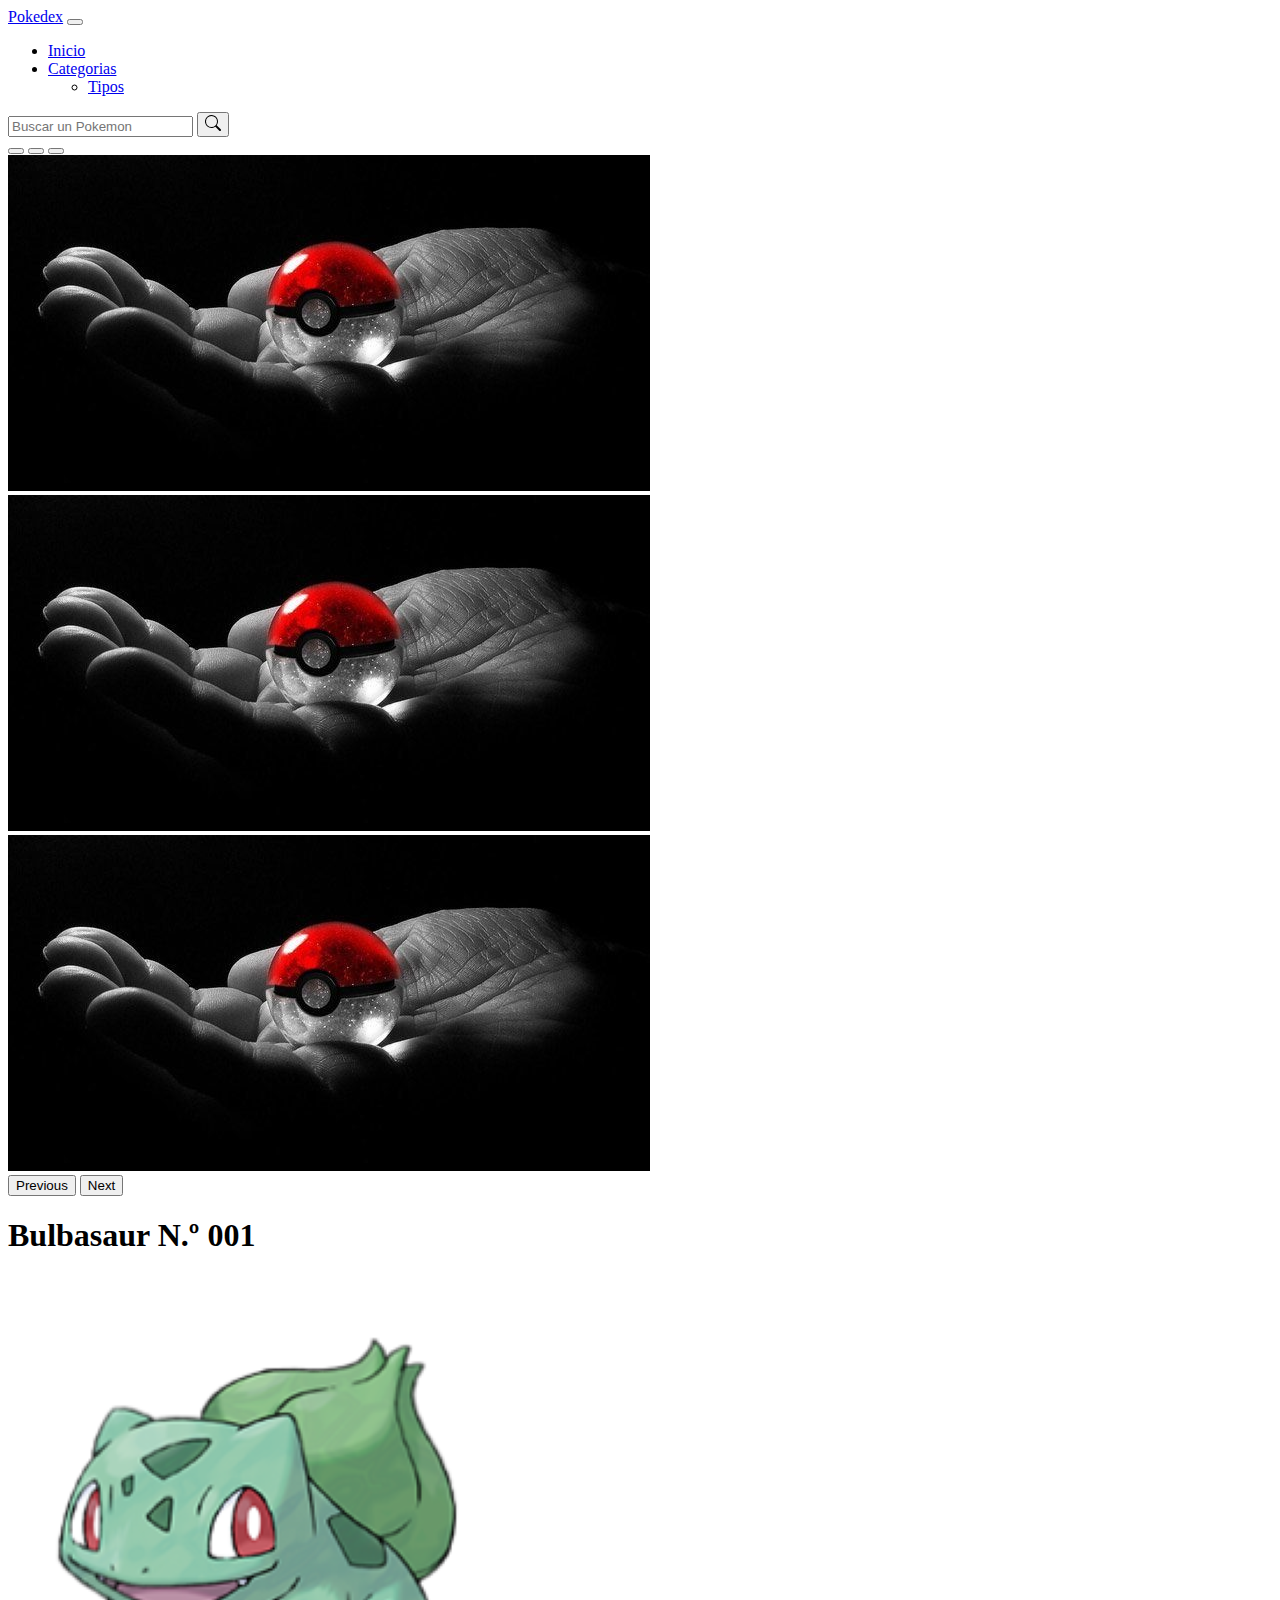
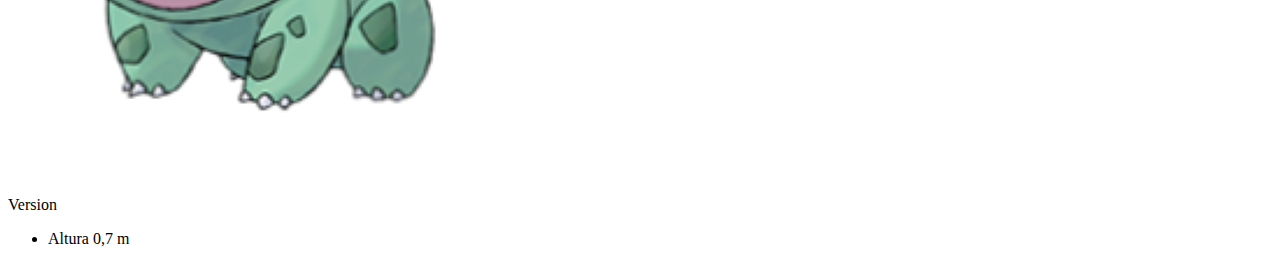
==== pages/Bulbasaur.html @ 7b1a3de6 "commit de la pagina de bulbasaur maquetado mas agregado de pagina error a sus respectivos links" ====
<!DOCTYPE html>
<html lang="es">
<head>
    <meta charset="UTF-8">
    <meta http-equiv="X-UA-Compatible" content="IE=edge">
    <meta name="viewport" content="width=device-width, initial-scale=1.0">
    <meta name="Author" content="Agustin Caceres">
    <meta name="keywords" content="pokedex, pokemon, practica Git,">
    <meta name="description" content="un pequeño pokedex practicando git">
    <link
    href="https://cdn.jsdelivr.net/npm/bootstrap@5.2.0-beta1/dist/css/bootstrap.min.css"
    rel="stylesheet"
    integrity="sha384-0evHe/X+R7YkIZDRvuzKMRqM+OrBnVFBL6DOitfPri4tjfHxaWutUpFmBp4vmVor"
    crossorigin="anonymous"
  />
  <link rel="stylesheet" href="../css/style.css">
    <title>Proyecto Pokemon / Categoria / Bulbasaur</title>
</head>
<body>
    <header>
        <nav class="navbar navbar-expand-lg bg-danger">
            <div class="container-fluid">
              <a class="navbar-brand text-light link-active" href="../index.html">Pokedex</a>
              <button class="navbar-toggler" type="button" data-bs-toggle="collapse" data-bs-target="#navbarSupportedContent" aria-controls="navbarSupportedContent" aria-expanded="false" aria-label="Toggle navigation">
                <span class="navbar-toggler-icon"></span>
              </button>
              <div class="collapse navbar-collapse" id="navbarSupportedContent">
                <ul class="navbar-nav me-auto mb-2 mb-lg-0">
                  <li class="nav-item">
                    <a class="nav-link active text-light" aria-current="page" href="../index.html">Inicio</a>
                  </li>
                  <li class="nav-item dropdown">
                    <a class="nav-link dropdown-toggle text-light" href="Error404.html" id="navbarDropdown" role="button" data-bs-toggle="dropdown" aria-expanded="false">
                      Categorias
                    </a>
                    <ul class="dropdown-menu text-bg-danger" aria-labelledby="navbarDropdown">
                      <li><a class="dropdown-item text-light" href="Error404.html">Tipos</a></li>
                    </ul>
                  </li>
                </ul>
                <form class="d-flex" role="search">
                  <input class="form-control me-2" type="search" placeholder="Buscar un Pokemon" aria-label="Search">
                  <button class="btn btn-outline-success text-light border-light" type="submit"><svg xmlns="http://www.w3.org/2000/svg" width="16" height="16" fill="currentColor" class="bi bi-search" viewBox="0 0 16 16">
                    <path d="M11.742 10.344a6.5 6.5 0 1 0-1.397 1.398h-.001c.03.04.062.078.098.115l3.85 3.85a1 1 0 0 0 1.415-1.414l-3.85-3.85a1.007 1.007 0 0 0-.115-.1zM12 6.5a5.5 5.5 0 1 1-11 0 5.5 5.5 0 0 1 11 0z"/>
                  </svg></button>
                </form>
              </div>
            </div>
          </nav>
    </header>
    <main>
      <div id="carouselExampleIndicators" class="carousel slide container" data-bs-ride="true">
        <div class="carousel-indicators">
          <button type="button" data-bs-target="#carouselExampleIndicators" data-bs-slide-to="0" class="active" aria-current="true" aria-label="Slide 1"></button>
          <button type="button" data-bs-target="#carouselExampleIndicators" data-bs-slide-to="1" aria-label="Slide 2"></button>
          <button type="button" data-bs-target="#carouselExampleIndicators" data-bs-slide-to="2" aria-label="Slide 3"></button>
        </div>
        <div class="carousel-inner">
          <div class="carousel-item active">
            <img src="../img/pokeball-facts.jpg" class="d-block w-100" alt="Pokebola">
          </div>
          <div class="carousel-item">
            <img src="../img/pokeball-facts.jpg" class="d-block w-100" alt="Pokebola">
          </div>
          <div class="carousel-item">
            <img src="../img/pokeball-facts.jpg" class="d-block w-100 " alt="Pokebola">
          </div>
        </div>
        <button class="carousel-control-prev" type="button" data-bs-target="#carouselExampleIndicators" data-bs-slide="prev">
          <span class="carousel-control-prev-icon" aria-hidden="true"></span>
          <span class="visually-hidden">Previous</span>
        </button>
        <button class="carousel-control-next" type="button" data-bs-target="#carouselExampleIndicators" data-bs-slide="next">
          <span class="carousel-control-next-icon" aria-hidden="true"></span>
          <span class="visually-hidden">Next</span>
        </button>
      </div>
<article class=" border rounded container mt-2 row">
  <h1 class="text-center">Bulbasaur N.º 001</h1>
  <div class="card" style="width: 50%;">
    <img src="../img/bulbazorgrande.png" class="card-img-top" alt="Bulbasaur">
  </div>
  <div>
 <p> </p>
    <div class="card text-bg-primary mb-3" style="max-width: 50%;">
      <div class="card-header">Version</div>
      <div class="card-body">
        <ul>
          <li> <Span>Altura</Span>
          <span>0,7 m</span>
        </li>
        </ul>       
      </div>
    </div>
  </div>
</article>
    </main>
    <footer>

    </footer>
    <script
    src="https://cdn.jsdelivr.net/npm/bootstrap@5.2.0-beta1/dist/js/bootstrap.bundle.min.js"
    integrity="sha384-pprn3073KE6tl6bjs2QrFaJGz5/SUsLqktiwsUTF55Jfv3qYSDhgCecCxMW52nD2"
    crossorigin="anonymous"
  ></script>
</body>
</html>
---- css/style.css ----
.Planta{ 
    background-color: green;
 }
 .Veneno{
    background-color: blueviolet;
 }
 .Fuego{
    background-color: orange;
 }
 .Volador{
    background-color: gray;
 }
 .Agua{
    background-color: blue;
 }
 .Bicho{
    background-color: yellowgreen;
 }
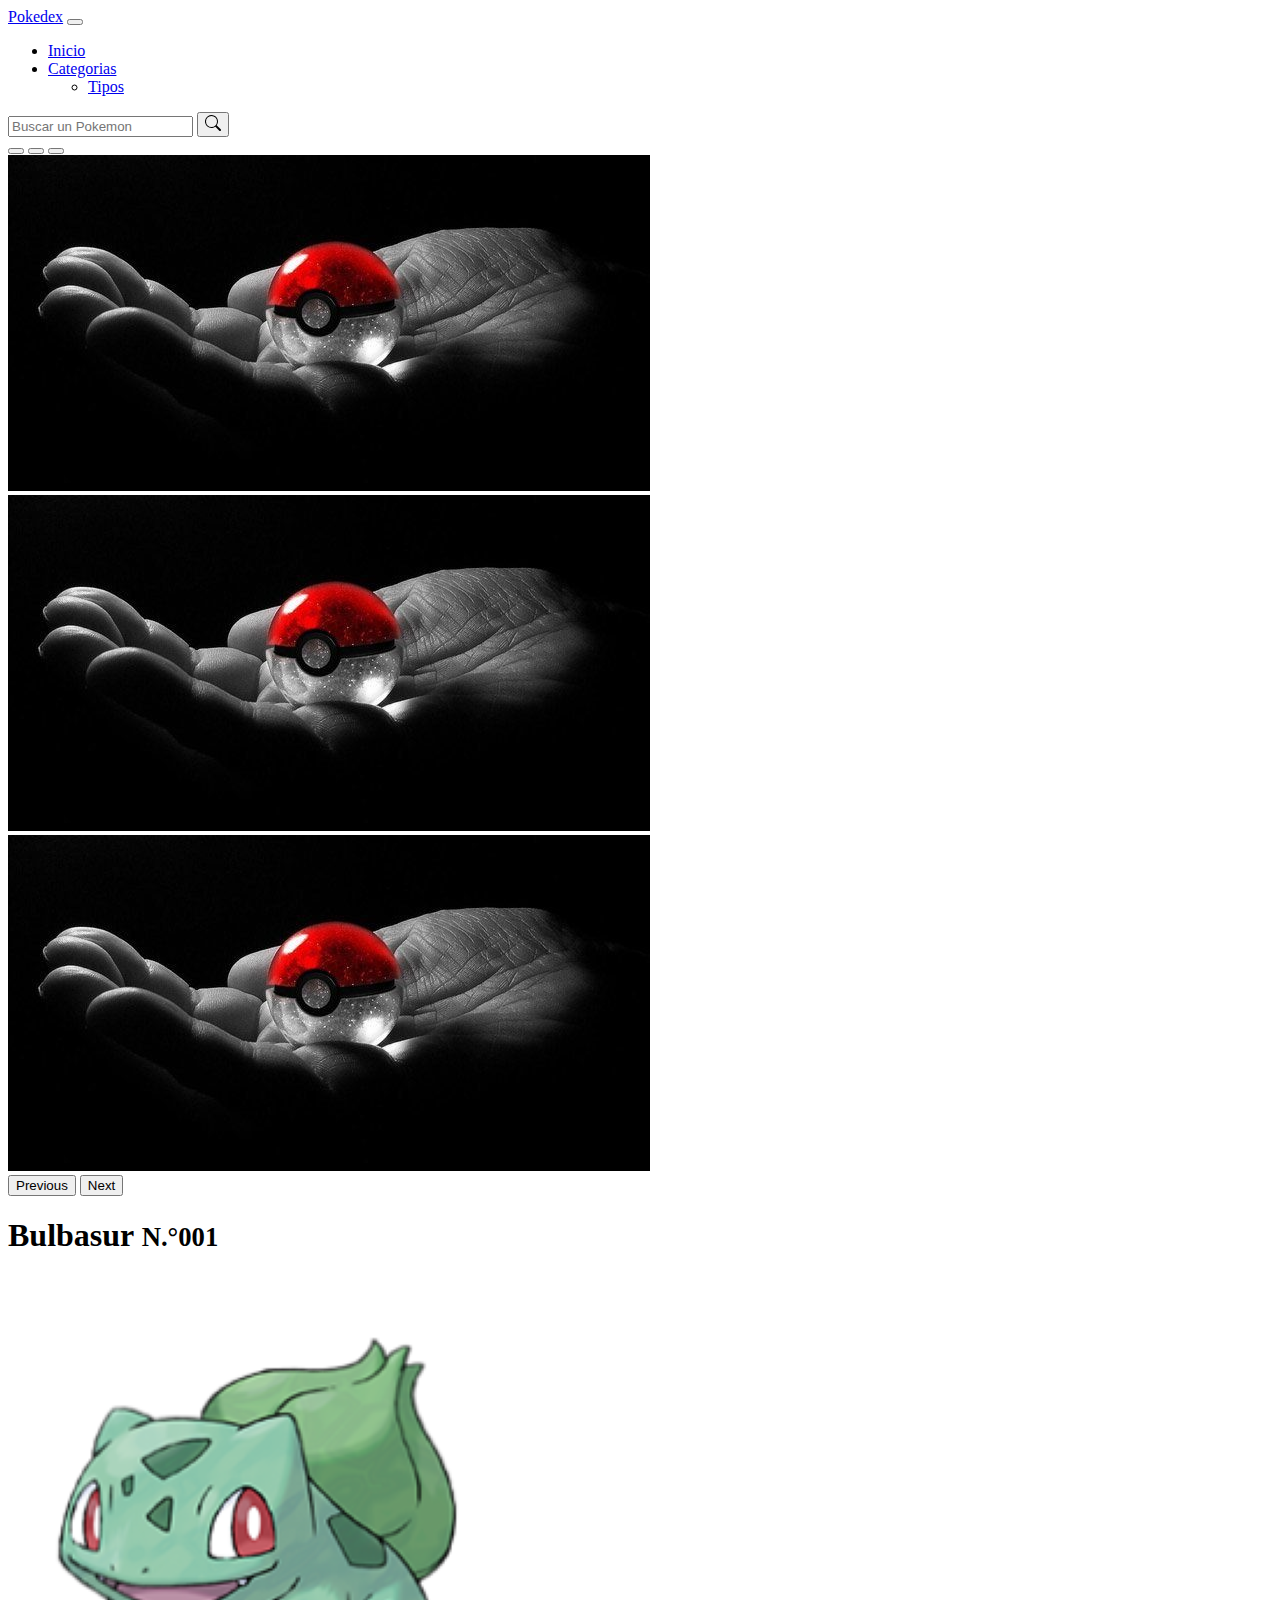
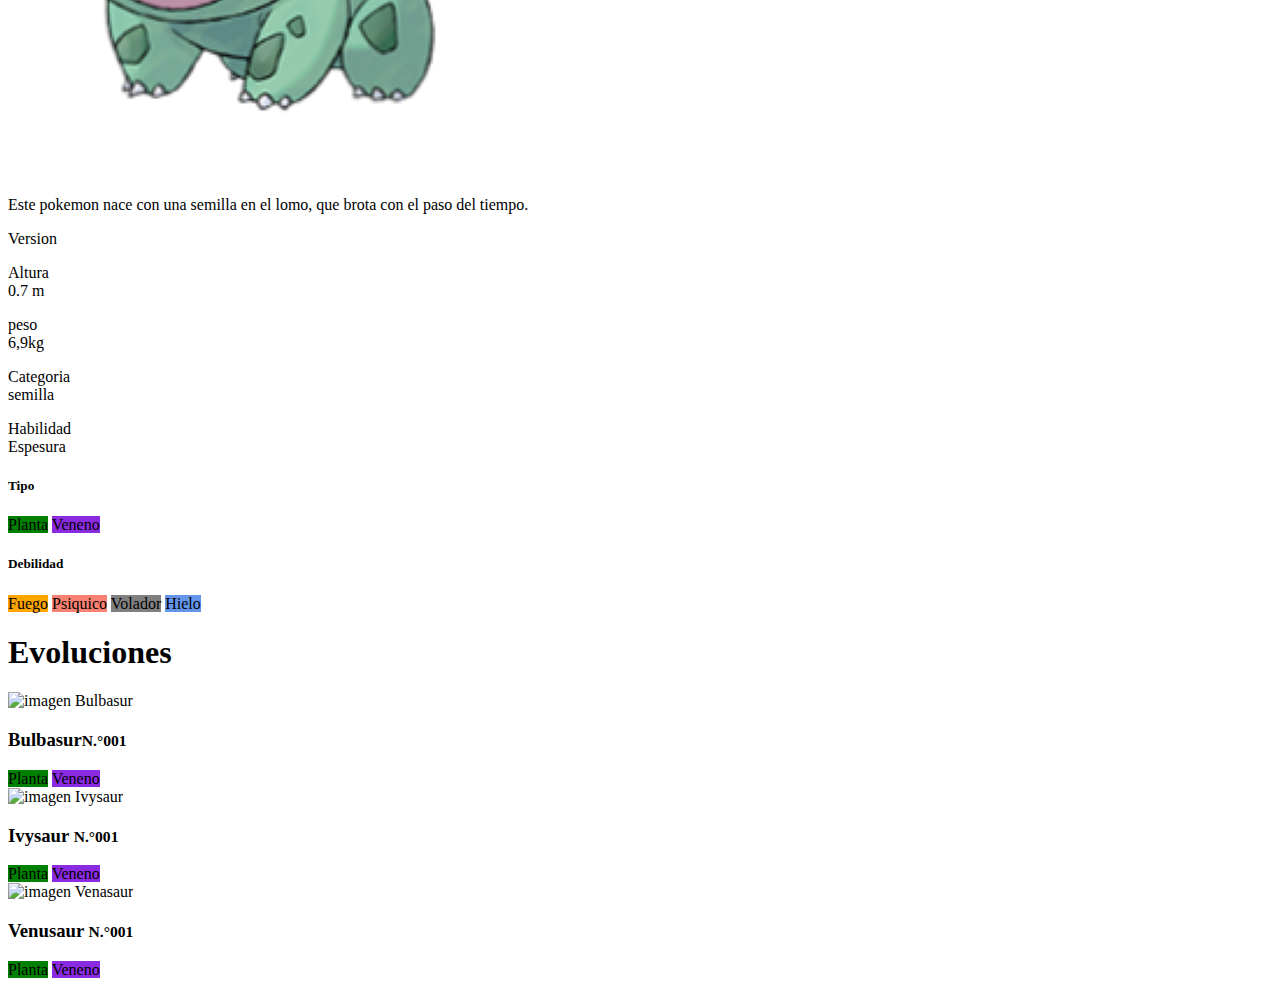
==== commit a5097789: "terminada la pagina de bulbasaur" ====
--- a/pages/Bulbasaur.html
+++ b/pages/Bulbasaur.html
@@ -75,25 +75,81 @@
           <span class="visually-hidden">Next</span>
         </button>
       </div>
-<article class=" border rounded container mt-2 row">
-  <h1 class="text-center">Bulbasaur N.º 001</h1>
-  <div class="card" style="width: 50%;">
-    <img src="../img/bulbazorgrande.png" class="card-img-top" alt="Bulbasaur">
-  </div>
-  <div>
- <p> </p>
-    <div class="card text-bg-primary mb-3" style="max-width: 50%;">
-      <div class="card-header">Version</div>
-      <div class="card-body">
-        <ul>
-          <li> <Span>Altura</Span>
-          <span>0,7 m</span>
-        </li>
-        </ul>       
-      </div>
-    </div>
-  </div>
-</article>
+      <section class="container mt-4">
+        <section class="card mb-3">
+          <div class="row">
+            <h1 class="card-title text-center">Bulbasur <small class="text-muted">N.°001</small></h1>
+            <div class="col-sm-12 col-md-6 col-lg-5">
+              <img src="../img/bulbazorgrande.png" class="w-100"
+              alt="imagen de Bulbasaur"/>
+            </div>
+            <div class="col-sm-12 col-md-6 col-lg-6">
+              <div class="card-body">
+                <p class="card-text">Este pokemon nace con una semilla en el lomo, que brota con el paso del tiempo.</p>
+                <div class="card text-bg-primary mb-3 ">
+                   <div class="col-12 col-md-6 col-lg-5">                    
+                     <div class="card-header row">Version</div>
+                    <div class="card-body d-sm-inline-flex d-md-flex d-lg-flex">
+                        <aside class="col-sm-12 col-md-12 col-lg-12">
+                          <p>Altura<br>
+                            0.7 m<br>
+                            <p>peso <br>
+                              6,9kg</p>
+                            </aside>
+                            <aside class="column col-sm-12 col-md-12 col-lg-12">
+                              <p>Categoria<br>
+                                semilla<br>
+                                <p>Habilidad<br>
+                                  Espesura</p>
+                                </aside>
+                                <div class="d-flex flex-start"><i class="bi bi-gender-male"></i><i class="bi bi-gender-female"></i></div>
+                            </div>
+                        </div>
+                    </div>
+                    <h5>Tipo</h5>
+                    <span class="Planta text-light rounded-pill p-1">Planta</span>
+                    <span class="Veneno text-light rounded-pill p-1">Veneno</span>
+                    <h5>Debilidad</h5>
+                    <span class="text-light rounded-pill p-1 Fuego">Fuego</span>
+                    <span class="text-light rounded-pill p-1 Psiquico">Psiquico</span>
+                    <span class="text-light rounded-pill p-1 Volador">Volador</span>
+                    <span class="text-light rounded-pill p-1 Hielo">Hielo</span>
+                  </div>
+                   </div>
+                   <section>
+                     <h1 class="mx-4">Evoluciones</h1>
+                       <div class="card-group my-2 mx-2">
+                           <div class="card evolucion">
+                              <img src="https://assets.pokemon.com/assets/cms2/img/pokedex/detail/001.png" alt="imagen Bulbasur">
+                              <div class="card-body">
+                                <h3 class="card-title text-start">Bulbasur<small class="text-muted">N.°001</small></h3>
+                                <span class="Planta text-light rounded-pill p-1">Planta</span>
+                                <span class="Veneno text-light rounded-pill p-1">Veneno</span>
+                              </div>
+                            </div>
+                            <div class="card evolucion">
+                              <img src="https://assets.pokemon.com/assets/cms2/img/pokedex/full/002.png" alt="imagen Ivysaur">
+                              <div class="card-body">
+                                <h3 class="card-title text-start">Ivysaur <small class="text-muted">N.°001</small></h3>
+                                <span class="Planta text-light rounded-pill p-1">Planta</span>
+                                <span class="Veneno text-light rounded-pill p-1">Veneno</span>
+                              </div>
+                            </div>
+                            <div class="card evolucion">
+                              <img src="https://assets.pokemon.com/assets/cms2/img/pokedex/full/003.png" alt="imagen Venasaur">
+                              <div class="card-body">
+                                <h3 aclass="card-title text-start">Venusaur <small class="text-muted">N.°001</small></h3>
+                                <span class="Planta text-light rounded-pill p-1">Planta</span>
+                                <span class="Veneno text-light rounded-pill p-1">Veneno</span>
+                              </div>
+                            </div>
+                          </div>
+                     </section>
+                    </div>
+                 </div>
+               </div>
+           </div>
+      </section>
     </main>
     <footer>
 
--- a/css/style.css
+++ b/css/style.css
@@ -15,4 +15,10 @@
  }
  .Bicho{
     background-color: yellowgreen;
+ }
+ .Psiquico{
+    background-color: salmon;
+ }
+ .Hielo{
+    background-color: cornflowerblue;
  }